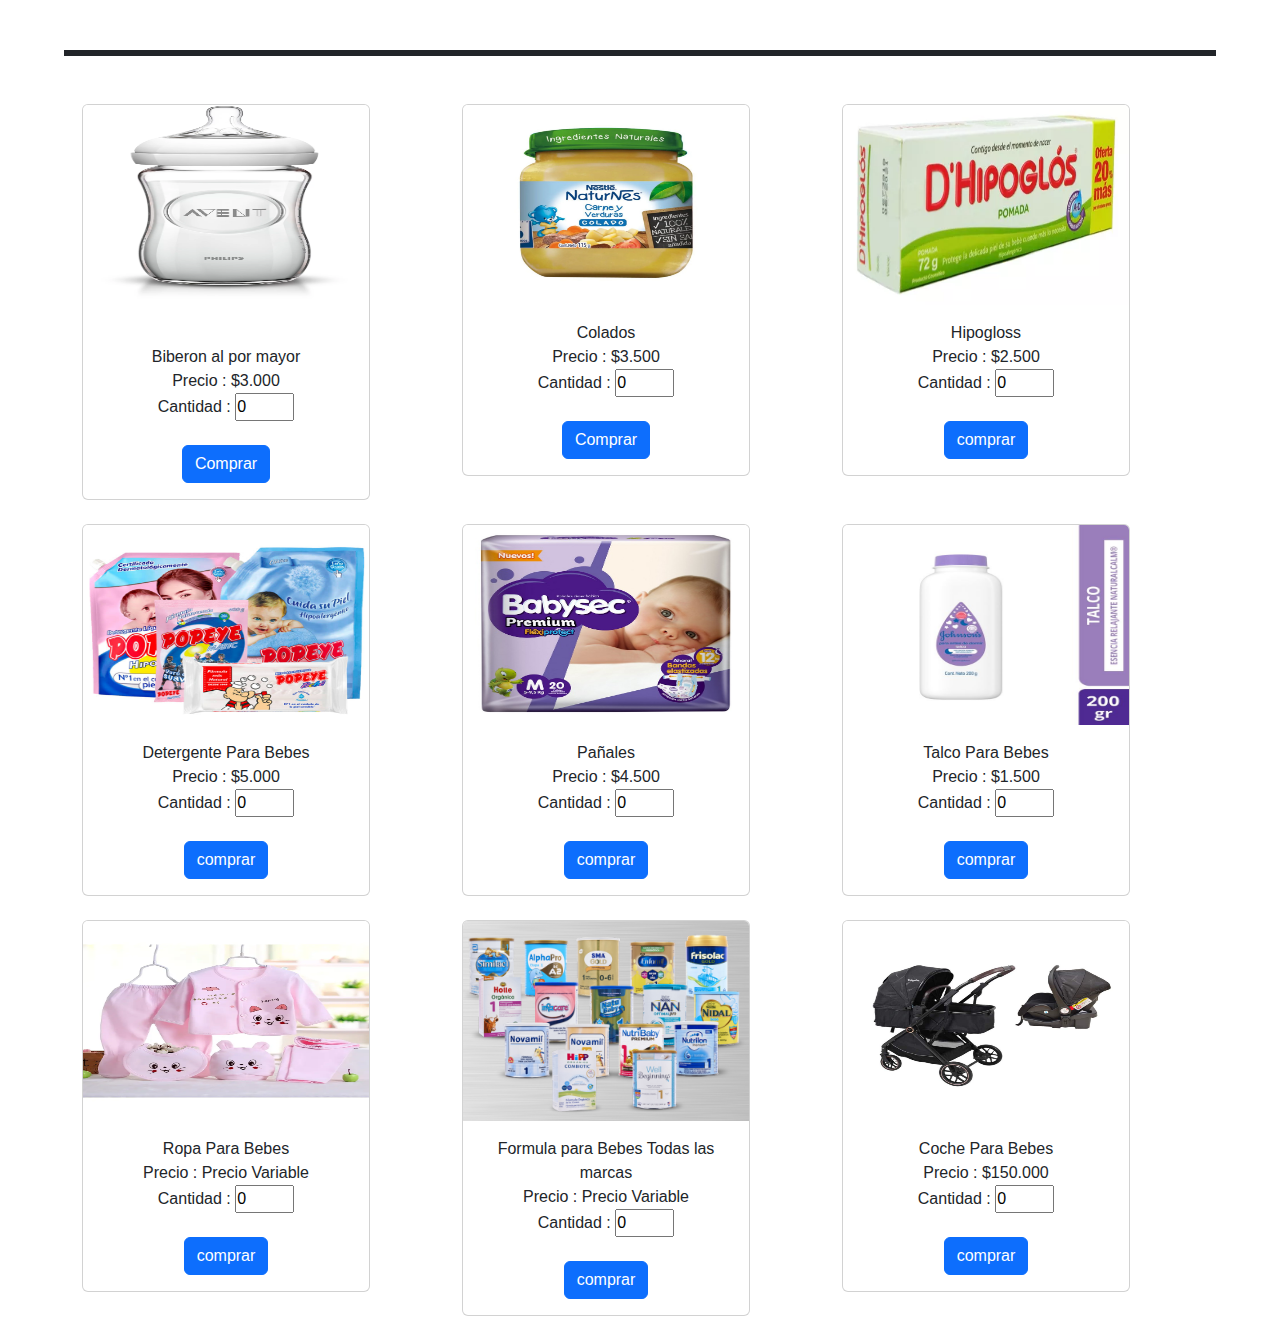
==== galeria.html @ 2d9bbcb7 "evaluacion 2" ====
<!DOCTYPE html>
<html lang="es">
    <link href="https://cdn.jsdelivr.net/npm/bootstrap@5.3.3/dist/css/bootstrap.min.css" rel="stylesheet" integrity="sha384-QWTKZyjpPEjISv5WaRU9OFeRpok6YctnYmDr5pNlyT2bRjXh0JMhjY6hW+ALEwIH" crossorigin="anonymous">
    <link rel="stylesheet" href="https://cdn.jsdelivr.net/npm/bootstrap-icons@1.11.3/font/bootstrap-icons.min.css">
    <link rel="preconnect" href="https://fonts.googleapis.com">
    <link rel="preconnect" href="https://fonts.gstatic.com" crossorigin>
    <link href="https://fonts.googleapis.com/css2?family=Tilt+Neon&display=swap" rel="stylesheet">
    <link rel="stylesheet" href="css/mondongo.css">
<head>
    <meta charset="UTF-8">
    <meta name="viewport" content="width=device-width, initial-scale=1.0">
    <title>Galería de Productos</title>
    <style>
        .galeria {
            display: flex;
            justify-content: space-around;
            margin-top: 20px;
        }
        .galeria img {
            width: 30%;
            height: auto;
        }
    </style>
</head>

<body>
    <div id="sep"> </div>
    <nav id="galeria">
    </nav>
    <br>
    <br>
        <div class="container text-center">
            <div class="row">
              <div class="col">
                <div class="card" style="width: 18rem;">
                    <img src="img/Biberon.jpg" class="card-img-top" alt="..." height="200px">
                    <div class="card-body">
                        <br>
                        <label for="prod1"> Biberon al por mayor </label>
                    <br>
                    <label for="prod1"> Precio : $3.000</label>
                    <br>
                        <label for="cant">Cantidad :</label>
                        <input type="number" name="cantidad" id="cantidad" max=10 min=0 value=0>
                        <br>
                        <br>
                        <a href="#" class="btn btn-primary">Comprar</a> 
                    </div>
                    </div>
                    <br>
              </div>
              <br>
              <div class="col">
                <div class="card" style="width: 18rem;">
                    <img src="img/Colado.jpg" class="card-img-top" alt="..." height="200px">
                    <div class="card-body">
                        <label for="prod2"> Colados </label>
                        <br>
                        <label for="prod2"> Precio : $3.500</label>
                        <br>
                        <label for="cant">Cantidad :</label>
                        <input type="number" name="cantidad" id="cantidad" max=10 min=0 value=0>
                        <br>
                        <br>
                        <a href="#" class="btn btn-primary">Comprar</a> 
                    </div>
                    </div>
                    <br>
              </div>
              <br>
              <div class="col">
                <div class="card" style="width: 18rem;">
                    <img src="img/Hipoglos.jpg" class="card-img-top" alt="..." height="200px">
                    <div class="card-body">
                        <label for="prod3"> Hipogloss </label>
                        <br>
                        <label for="prod3"> Precio : $2.500</label>
                        <br>
                        <label for="cant">Cantidad :</label>
                        <input type="number" name="cantidad" id="cantidad" max=10 min=0 value=0>
                        <br>
                        <br>
                        <a href="#" class="btn btn-primary">comprar</a>
                    </div>
                    </div>
                    <br>
              </div>
              <br>
              <div class="col">
                <div class="card" style="width: 18rem;">
                    <img src="img/DetBebe.jpg" class="card-img-top" alt="..." height="200px">
                    <div class="card-body">
                        <label for="prod3"> Detergente Para Bebes </label>
                        <br>
                        <label for="prod3"> Precio : $5.000</label>
                        <br>
                        <label for="cant">Cantidad :</label>
                        <input type="number" name="cantidad" id="cantidad" max=10 min=0 value=0>
                        <br>
                        <br>
                        <a href="#" class="btn btn-primary">comprar</a>
                    </div>
                    </div>
                    <br>
              </div>
              <br>
              <div class="col">
                <div class="card" style="width: 18rem;">
                    <img src="img/Pañales.jpg" class="card-img-top" alt="..." height="200px">
                    <div class="card-body">
                        <label for="prod3"> Pañales </label>
                        <br>
                        <label for="prod3"> Precio : $4.500</label>
                        <br>
                        <label for="cant">Cantidad :</label>
                        <input type="number" name="cantidad" id="cantidad" max=10 min=0 value=0>
                        <br>
                        <br>
                        <a href="#" class="btn btn-primary">comprar</a>
                    </div>
                    </div>
                    <br>
              </div>
              <br>
              <div class="col">
                <div class="card" style="width: 18rem;">
                    <img src="img/TalcoBebe.jpg" class="card-img-top" alt="..." height="200px">
                    <div class="card-body">
                        <label for="prod3"> Talco Para Bebes </label>
                        <br>
                        <label for="prod3"> Precio : $1.500</label>
                        <br>
                        <label for="cant">Cantidad :</label>
                        <input type="number" name="cantidad" id="cantidad" max=10 min=0 value=0>
                        <br>
                        <br>
                        <a href="#" class="btn btn-primary">comprar</a>
                    </div>
                    </div>
                    <br>
              </div>
              <br>
              <div class="col">
                <div class="card" style="width: 18rem;">
                    <img src="img/RopaBebe.jpg" class="card-img-top" alt="..." height="200px">
                    <div class="card-body">
                        <label for="prod3"> Ropa Para Bebes </label>
                        <br>
                        <label for="prod3"> Precio : Precio Variable</label>
                        <br>
                        <label for="cant">Cantidad :</label>
                        <input type="number" name="cantidad" id="cantidad" max=10 min=0 value=0>
                        <br>
                        <br>
                        <a href="#" class="btn btn-primary">comprar</a>
                    </div>
                    </div>
                    <br>
              </div>
              <br>
              <div class="col">
                <div class="card" style="width: 18rem;">
                    <img src="img/Formula Relleno.jpg" class="card-img-top" alt="..." height="200px">
                    <div class="card-body">
                        <label for="prod3"> Formula para Bebes Todas las marcas </label>
                        <br>
                        <label for="prod3"> Precio : Precio Variable</label>
                        <br>
                        <label for="cant">Cantidad :</label>
                        <input type="number" name="cantidad" id="cantidad" max=10 min=0 value=0>
                        <br>
                        <br>
                        <a href="#" class="btn btn-primary">comprar</a>
                    </div>
                    </div>
                    <br>
              </div>
              <br>
              <div class="col">
                <div class="card" style="width: 18rem;">
                    <img src="img/CocheBebe.jpg" class="card-img-top" alt="..." height="200px">
                    <div class="card-body">
                        <label for="prod3"> Coche Para Bebes </label>
                        <br>
                        <label for="prod3"> Precio : $150.000</label>
                        <br>
                        <label for="cant">Cantidad :</label>
                        <input type="number" name="cantidad" id="cantidad" max=10 min=0 value=0>
                        <br>
                        <br>
                        <a href="#" class="btn btn-primary">comprar</a>
                    </div>
                    </div>
                    <br>
              </div>
            </div>
          </div>




        <script src="https://cdn.jsdelivr.net/npm/bootstrap@5.3.3/dist/js/bootstrap.bundle.min.js" integrity="sha384-YvpcrYf0tY3lHB60NNkmXc5s9fDVZLESaAA55NDzOxhy9GkcIdslK1eN7N6jIeHz" crossorigin="anonymous"></script>
</body>

</html>
---- css/mondongo.css ----
* {
    margin: 0px;
    padding: 0px;
    font-family: calibri, arial;
}

header {

    border: solid;
    background-color: #f790e5;
    width: 70%;
    margin: 0 auto;
    display: flex;
    align-items: center;

}

header img {
    border-radius: 100%;
}

#div_icon {
    padding-left: 1%;
}

#nombre {
    padding-left: 1%;

}

#div_enlace {
    padding-left: 45%;
    
}


#div_enlace ul li {
    display: inline;
}

#bodindex {
    background-image: url(https://media.istockphoto.com/id/1151551500/es/v%C3%ADdeo/resoluci%C3%B3n-4k-soft-lines-v%C3%ADdeo-en-stock.jpg?s=640x640&k=20&c=CeI0_cXfCHQY2PESWto_Yh2IxNac60b6jsCbZzpJsAk=);
}

#bodlog {
    background-image: url(https://img.freepik.com/vector-gratis/fondo-acuarela-abstracta-acuarela-pintada-mano_23-2149018547.jpg);
    background-size: cover;
    background-position: center;
}

#galeria {
    background-image: url(https://media.istockphoto.com/id/1358450443/es/v%C3%ADdeo/fondo-de-l%C3%ADneas-abstractas-turquesa-corporativas.jpg?s=640x640&k=20&c=b2n51h-KjiM2iU_7Pd1_vaJdFmYGChBcUouDCLaWQKk=); 
    background-size: cover;
    background-position: center; 
}

#sep {
    height: 50px;
}

nav {
    border: solid;
    background-color: #fdf1ec;
    width: 90%;
    margin: 0 auto;
    display: flex;
    align-items: center;
    justify-content: space-between;

}

#fam1 {
    height: 100px;
    padding-right: 10%;
    transform: scalex(-1);

}

#fam2 {
    height: 100px;
    padding-right: 10%;
    
}

.mi_iframe {

    width: 90%;
    height: 350px;
    margin: 0 auto;
    display: flex;
    justify-content: center;
    background-image: url(https://www.ualberta.ca/folio/media-library/2023/04/230411-umbilical-cord-milking-main-16x9-3000px.jpg);
    background-position: center;
    background-size: 95%;
}

footer {
    background-color: #b21bf8;
    border: solid;
    text-align: center;
}
    
/*-------------------CSS para el login-------------------------*/
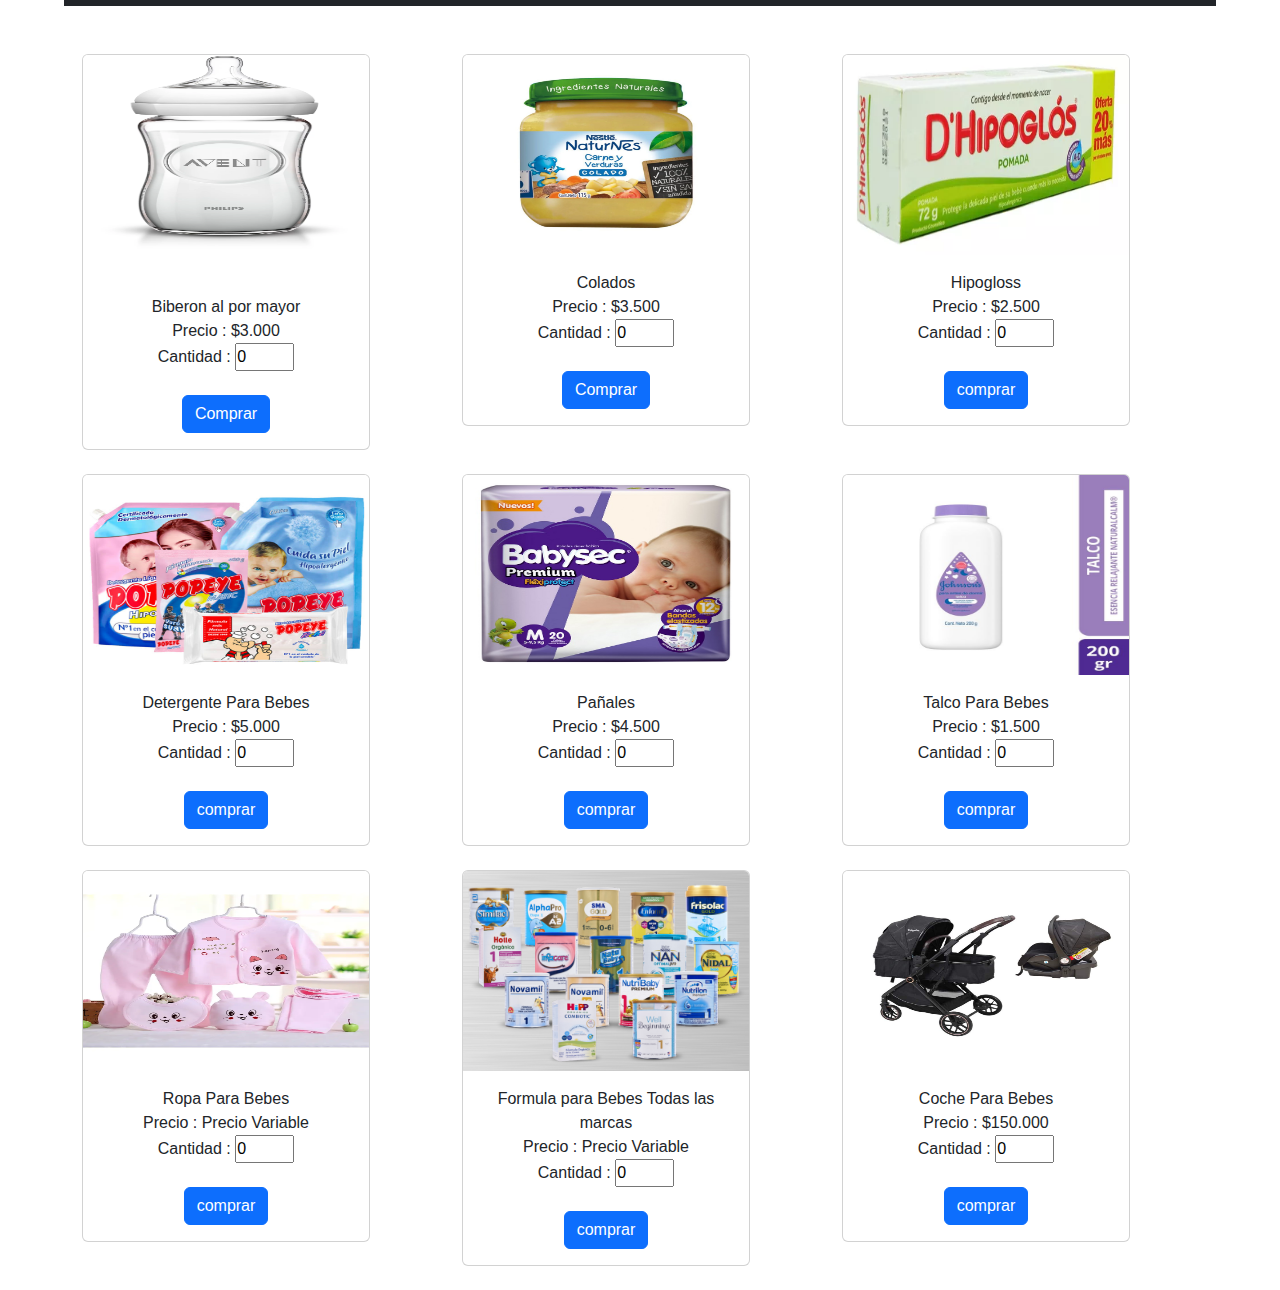
==== commit f1621c8c: "evaluacion 2" ====
--- a/galeria.html
+++ b/galeria.html
@@ -1,5 +1,6 @@
 <!DOCTYPE html>
 <html lang="es">
+<link href="css/mondongo.css" rel="stylesheet">
     <link href="https://cdn.jsdelivr.net/npm/bootstrap@5.3.3/dist/css/bootstrap.min.css" rel="stylesheet" integrity="sha384-QWTKZyjpPEjISv5WaRU9OFeRpok6YctnYmDr5pNlyT2bRjXh0JMhjY6hW+ALEwIH" crossorigin="anonymous">
     <link rel="stylesheet" href="https://cdn.jsdelivr.net/npm/bootstrap-icons@1.11.3/font/bootstrap-icons.min.css">
     <link rel="preconnect" href="https://fonts.googleapis.com">
@@ -24,7 +25,6 @@
 </head>
 
 <body>
-    <div id="sep"> </div>
     <nav id="galeria">
     </nav>
     <br>
